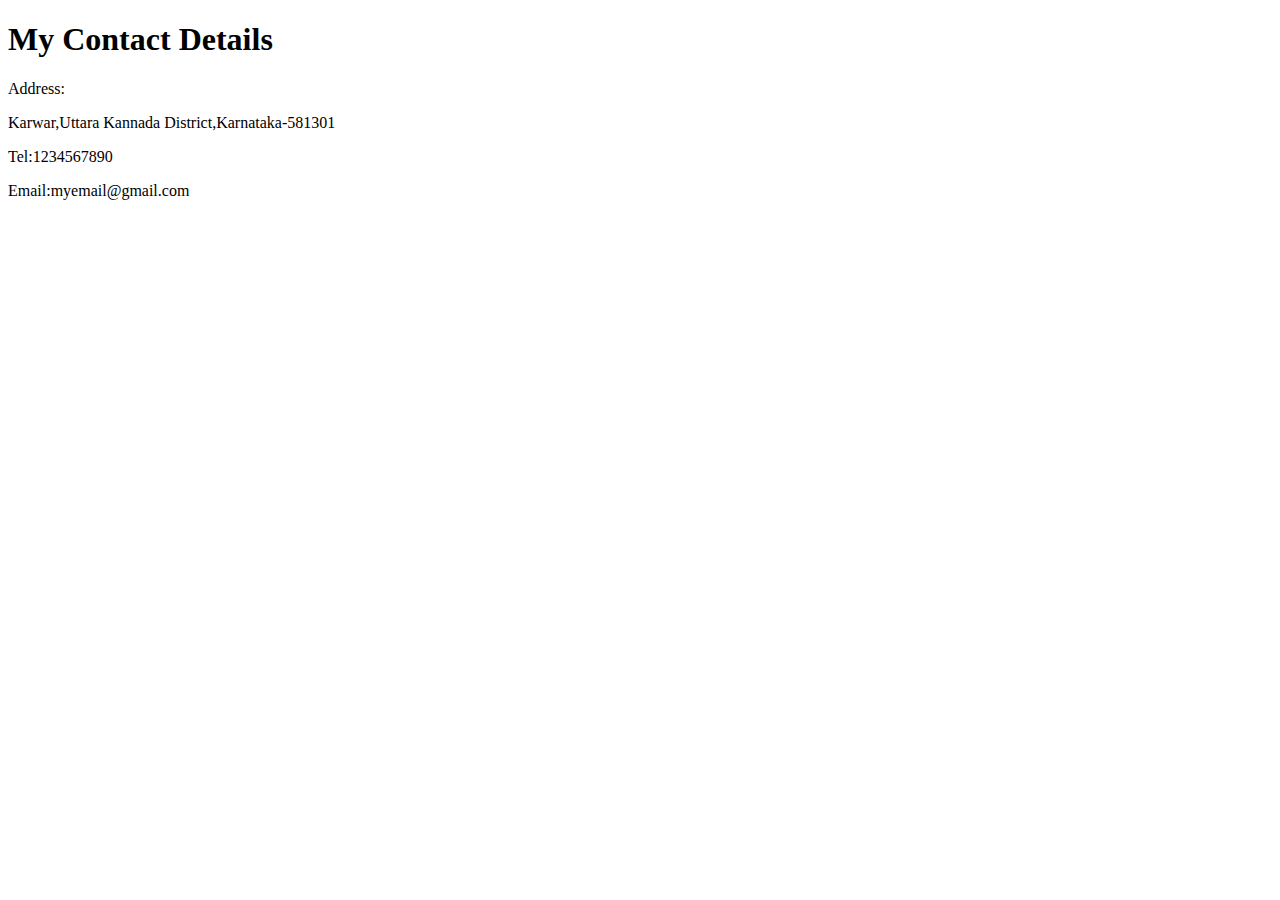
==== contact.html @ 3d77e450 "Add files via upload" ====
<!DOCTYPE html>
<html lang="en">
<head>
    <meta charset="UTF-8">
    <meta http-equiv="X-UA-Compatible" content="IE=edge">
    <meta name="viewport" content="width=device-width, initial-scale=1.0">
    <title>Contact</title>
</head>
<body>
    <h1>My Contact Details</h1>
    <p>Address:</p>
    <p>Karwar,Uttara Kannada District,Karnataka-581301</p>
    <p>Tel:1234567890</p>
    <p>Email:myemail@gmail.com</p>
</body>
</html>
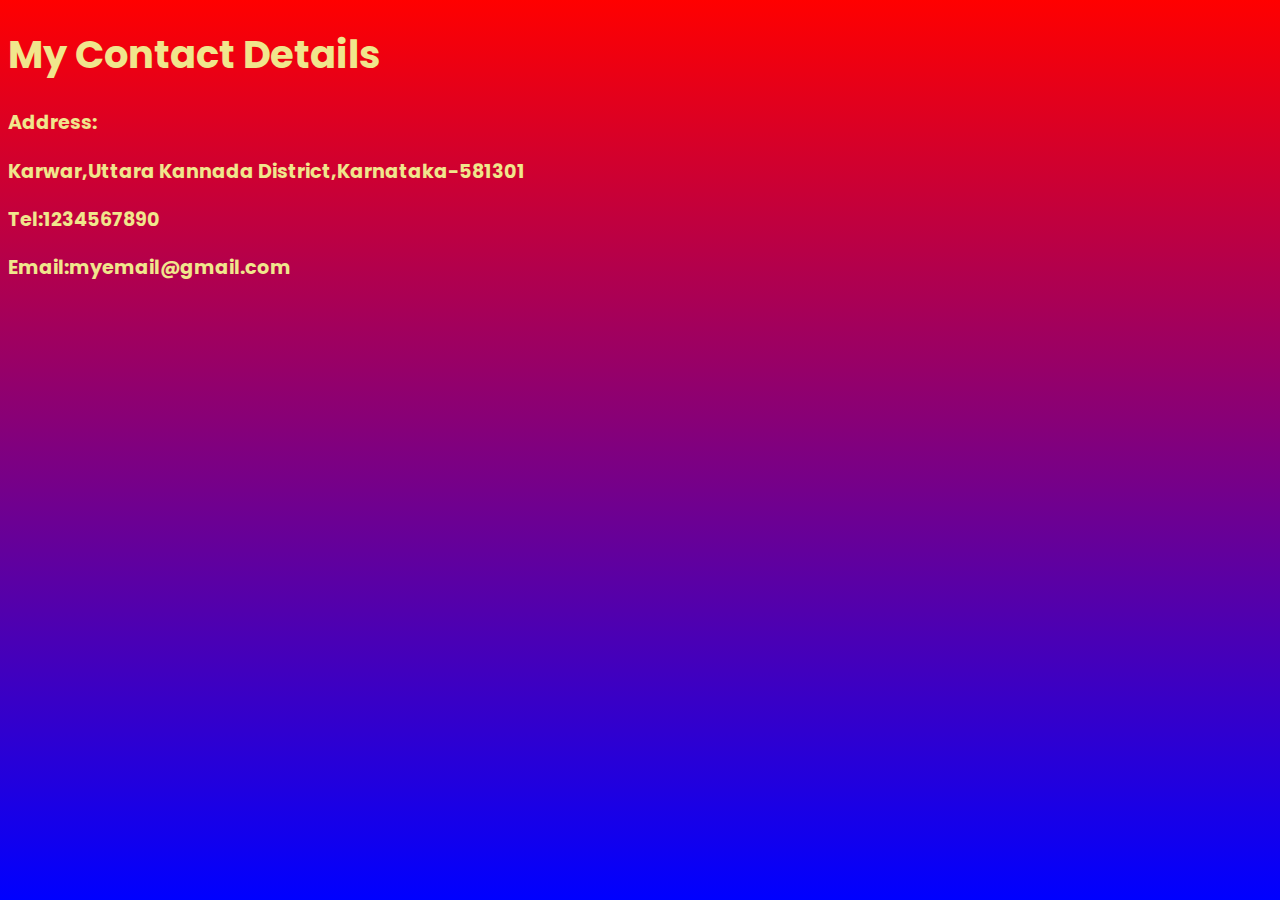
==== commit 3360d797: "Add files via upload" ====
--- a/contact.html
+++ b/contact.html
@@ -4,7 +4,22 @@
     <meta charset="UTF-8">
     <meta http-equiv="X-UA-Compatible" content="IE=edge">
     <meta name="viewport" content="width=device-width, initial-scale=1.0">
+    <link rel="stylesheet" href="style.css" />
+    <link rel="preconnect" href="https://fonts.googleapis.com">
+    <link rel="preconnect" href="https://fonts.gstatic.com" crossorigin>
+    <link href="https://fonts.googleapis.com/css2?family=Poppins:wght@400;700&display=swap" rel="stylesheet">
     <title>Contact</title>
+    <style>
+         html {
+    background-image: linear-gradient(red, blue);
+    width: 100%;
+    height: 100%;
+    font-family: "Poppins", sans-serif;
+    color: khaki;
+    font-weight: bold;
+    font-size: larger;
+}
+    </style>
 </head>
 <body>
     <h1>My Contact Details</h1>
--- a/style.css
+++ b/style.css
@@ -0,0 +1,20 @@
+html {
+    background-image: linear-gradient(red, blue);
+    font-family: "Poppins", sans-serif;
+    color: khaki;
+    font-size: larger;
+}
+
+h2 {
+    font-weight: bold;
+}
+
+img {
+    height: 200px;
+    width: 180px;
+}
+
+.links {
+    text-decoration: none;
+    color: khaki;
+}